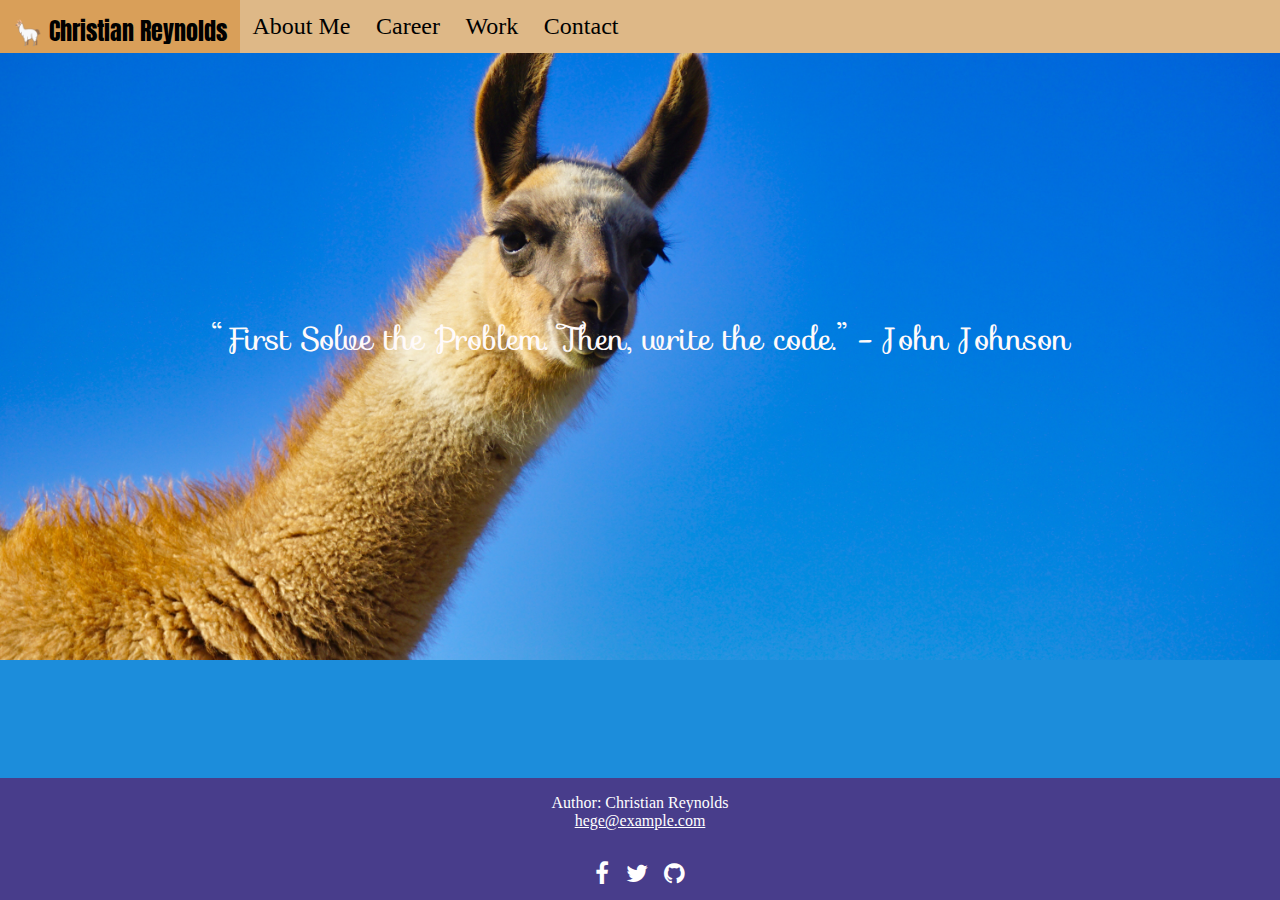
==== index.html @ e8153f03 "fixed project" ====
<!DOCTYPE html>
<html lang ="en">
<head>
  <title>Christian Reynolds</title>
<link rel="stylesheet" href="css/styles.css">
<meta name="viewport" content="width=device-width, initial-scale=1">
<link rel = "stylesheet" href = "https://cdnjs.cloudflare.come/ajax/libs/font-awesome/4.7.0/css/font-awesome.min.css">
<!-- -->
<link rel="stylesheet" href="https://cdnjs.cloudflare.com/ajax/libs/font-awesome/4.7.0/css/font-awesome.min.css">
<link rel="stylesheet" href="https://fonts.googleapis.com/css?family=Sofia">
<link rel="preconnect" href="https://fonts.gstatic.com" crossorigin>
<link rel="preconnect" href="https://fonts.googleapis.com">
<link href="https://fonts.googleapis.com/css2?family=Koulen&display=swap" rel="stylesheet">
<link href="https://fonts.googleapis.com/css2?family=Anton&family=Bitter&display=swap" rel="stylesheet">
</head>
<body>
<!--Navigation Bar -->
<div class="topnav" id="myTopnav">
  <a href="index.html" class="active logo"> &#129433; Christian Reynolds</a>
  <a href="about.html">About Me</a>
  <a href="career.html">Career</a>
  <a href="work.html">Work</a>
  <a href="contact.html">Contact</a>
  <a href="javascript:void(0);" class="icon" onclick="myFunction()">
    <i class="fa fa-bars"></i>
  </a>
</div>

<script>
function myFunction() {
  var x = document.getElementById("myTopnav");
  if (x.className === "topnav") {
    x.className += " responsive";
  } else {
    x.className = "topnav";
  }
}
</script>
<!--Navigation Bar End-->
    <p class="saying"><q>First Solve the Problem. Then, write the code.</q> - John Johnson</p>


<footer>
    <p>Author: Christian Reynolds<br>
  <a href="mailto:hege@example.com">hege@example.com</a></p>
  <p class = "social-media">
    <a href = "https://www.facebook.com/christian.reynolds.984/" class = "fa fa-facebook"> </a>
    <a href = "https://twitter.com/Chr1stianrr" class = "fa fa-twitter"> </a>
    <a href = "" class = "fa fa-github"> </a>
  </p>
</footer>

</body>


</html>
---- css/styles.css ----
/*CSS Reset*/
body{
  background-color: #1C8DDB;
   background-image: url('../images/alpaca.jpg');
   min-height:600px;
   background-position: center;
   background-repeat: no-repeat;
   background-size: cover;
   position: relative;
   margin: 0;

  }
/*Images*/
.highschool {
  text-align: center;
}
.selfie {
  text-align: center;
}

.logo{
  font-family: "Anton", sans-serif;
}

.saying {
  font-family: "Sofia", sans-serif;
  font-size: xx-large;
  text-align: center;
  position: absolute;
  top: 47%;
  z-index: -1;
  width: 80%;
  margin-left: 10%;
  color:snow;


}
/*Icons*/


.fa{
  color: white;
  padding: 1%;
  font-size: larger;
  text-decoration: none;



}

/*Navbar*/
.topnav {
  overflow: hidden;
  background-color: burlywood;

}

.topnav a {
  float: left;
  display: block;
  color: black;
  text-align: center;
  padding: 1%;
  text-decoration: none;
  font-size: x-large;
  margin-bottom: -9px;
}

.topnav a:hover {
  background-color: #D99F59;
  color: black;
}

.topnav .icon {
  display: none;
}

@media screen and (max-width: 600px) {
  .topnav a:not(:first-child) {display: none;}
  .topnav a.icon {
    float: right;
    display: block;
  }

  .logo{
    margin: 4%;
  }
}

@media screen and (max-width: 600px) {
  .topnav.responsive {position: relative;}
  .topnav.responsive .icon {
    position: absolute;
    right: 0;
    top: 0;

  }
  .topnav.responsive a {
    float: none;
    display: block;
    text-align: left;
    margin-left: 1%;
  margin-bottom: 1%;
  }
}

/*Images*/

/*Content*/


/*Footer*/
footer {
  position: fixed;
  left: 0;
  bottom: 0;
  width: 100%;
  background-color: darkslateblue;
  color: white;
  text-align: center;
}

footer a{
  color: white;
}

.social-media{
  font-size: x-large;
   margin: auto;
   width: 40%;
   padding: 10px;
}

/*Main*/
h1 {
  font-family: "Anton", sans-serif;
  text-align: center;
  text-decoration: underline;
}


section {
  background-color: #183440
  padding: 3%
  color: #fff;
  margin-top: 4%;
}

article {
  margin-top: 1%;
  padding: 2%;
}

aside {
  background-color: #084F8C;
  padding: 2%;
  margin-top: 1%;
  color: #D9D9D9;
  box-shadow: 4px, 4px, 10px, #183440;
}
/*Contact Info*/

.email {
    display: block;
    font-family: "Bitter", sans-serif;
    padding: 20px;
    margin: 20px;
    text-align: center;
}

.phone-num {
  font-family: "Bitter", sans-serif;
  padding: 20px;
  margin: 20px;
  text-align: center;
}

/*Desktop Viewport*/
@media screen and (min-width: 1024px), print {
  .grid {
    display: grid;
    grid-template-columns: auto auto;
    grid-column-gap: 20px;
  }

  aside {
    grid-column: span 2;
  }
}
/*Mobile Viewport*/
@media screen and (max-width: 650px;) {
  .grid {
    grid-template-columns: auto auto auto auto;
  }

  aside {
    grid-column: span 4;
  }
}
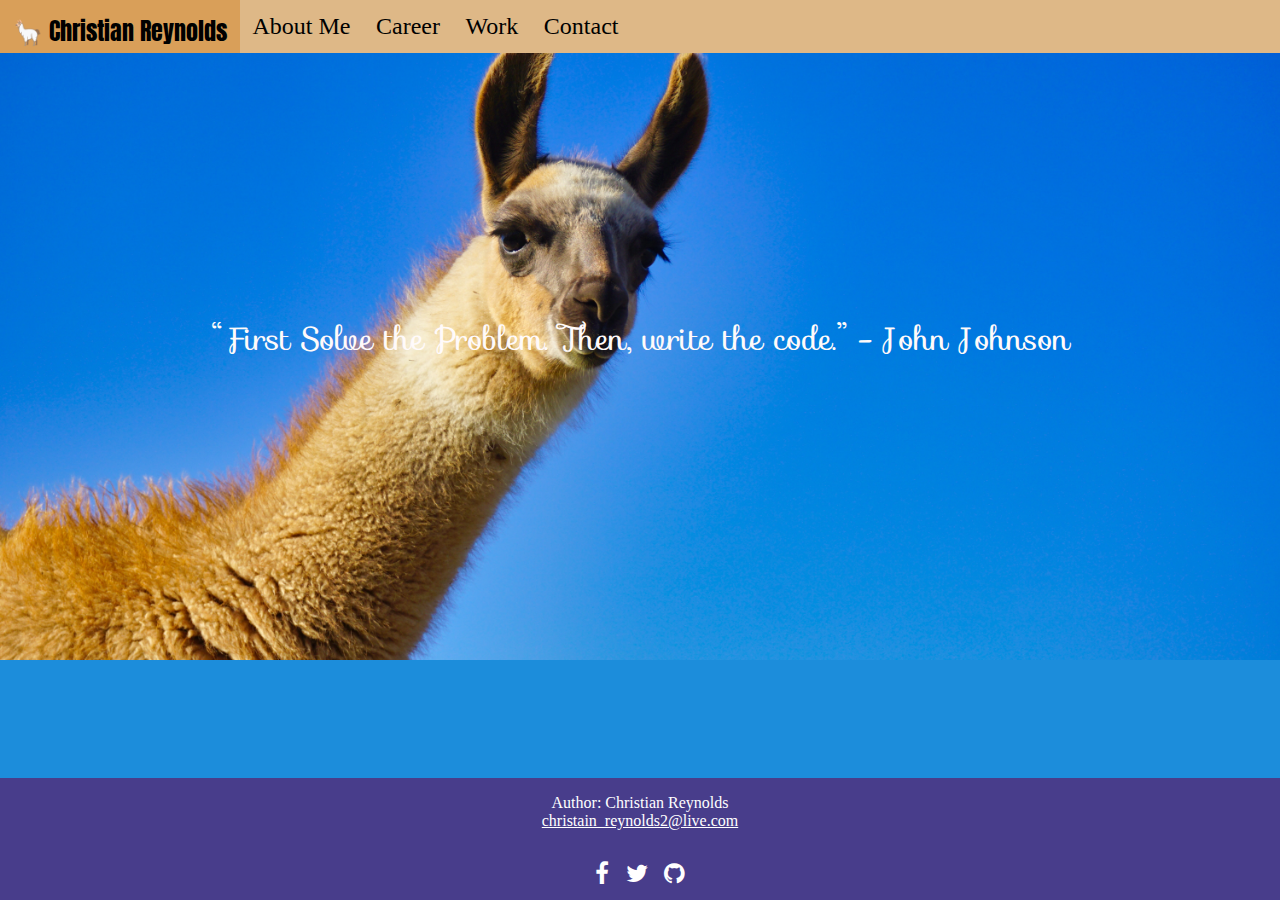
==== commit c89d602a: ""Completed" - Project" ====
--- a/index.html
+++ b/index.html
@@ -12,8 +12,9 @@
 <link rel="preconnect" href="https://fonts.googleapis.com">
 <link href="https://fonts.googleapis.com/css2?family=Koulen&display=swap" rel="stylesheet">
 <link href="https://fonts.googleapis.com/css2?family=Anton&family=Bitter&display=swap" rel="stylesheet">
+<link rel="icon" type="image/png" sizes="32x32" href="images/favicon-32x32.png">
 </head>
-<body>
+<body class = "home">
 <!--Navigation Bar -->
 <div class="topnav" id="myTopnav">
   <a href="index.html" class="active logo"> &#129433; Christian Reynolds</a>
@@ -42,11 +43,11 @@
 
 <footer>
     <p>Author: Christian Reynolds<br>
-  <a href="mailto:hege@example.com">hege@example.com</a></p>
-  <p class = "social-media">
+    <a href="mailto:christian_reynolds2@live.com">christain_reynolds2@live.com</a></p>
+    <p class = "social-media">
     <a href = "https://www.facebook.com/christian.reynolds.984/" class = "fa fa-facebook"> </a>
     <a href = "https://twitter.com/Chr1stianrr" class = "fa fa-twitter"> </a>
-    <a href = "" class = "fa fa-github"> </a>
+    <a href = "https://github.com/CR0131" class = "fa fa-github"> </a>
   </p>
 </footer>
 
--- a/css/styles.css
+++ b/css/styles.css
@@ -1,6 +1,5 @@
 
-/*CSS Reset*/
-body{
+body.home{
   background-color: #1C8DDB;
    background-image: url('../images/alpaca.jpg');
    min-height:600px;
@@ -9,20 +8,46 @@
    background-size: cover;
    position: relative;
    margin: 0;
-
-  }
+  }
+
+body.about {
+  min-height: 400px;
+  margin-bottom: 100px;
+  clear: both;
+  background: linear-gradient(to bottom, #fff, #0487D9, #0476D9, #0460D9);
+}
+
+body.career {
+  background: linear-gradient(to bottom, #fff, #0487D9, #0476D9, #0460D9);
+  min-height: 400px;
+  margin-bottom: 100px;
+  clear: both;
+}
+
+body.career q {
+  font-size: 20px;
+  font-weight: bold;
+  font-family: 'Koulen', cursive;
+}
+
+body.work {
+    background: linear-gradient(to bottom, #fff, #0487D9, #0476D9, #0460D9);
+}
+
+body.contact {
+      background: linear-gradient(to bottom, #fff, #0487D9, #0476D9, #0460D9);
+}
 /*Images*/
 .highschool {
   text-align: center;
 }
-.selfie {
-  text-align: center;
-}
 
 .logo{
   font-family: "Anton", sans-serif;
 }
-
+.selfie {
+  text-align: center;
+}
 .saying {
   font-family: "Sofia", sans-serif;
   font-size: xx-large;
@@ -33,8 +58,10 @@
   width: 80%;
   margin-left: 10%;
   color:snow;
-
-
+}
+
+#work {
+  text-align: center;
 }
 /*Icons*/
 
@@ -141,8 +168,8 @@
 
 
 section {
-  background-color: #183440
-  padding: 3%
+  background-color: #183440;
+  padding: 3%;
   color: #fff;
   margin-top: 4%;
 }
@@ -157,7 +184,7 @@
   padding: 2%;
   margin-top: 1%;
   color: #D9D9D9;
-  box-shadow: 4px, 4px, 10px, #183440;
+  box-shadow: 4px 4px 10px #183440;
 }
 /*Contact Info*/
 
@@ -177,7 +204,7 @@
 }
 
 /*Desktop Viewport*/
-@media screen and (min-width: 1024px), print {
+@media screen and (min-width: 1281px), print {
   .grid {
     display: grid;
     grid-template-columns: auto auto;
@@ -189,7 +216,7 @@
   }
 }
 /*Mobile Viewport*/
-@media screen and (max-width: 650px;) {
+@media screen and (min-width: 321px), print {
   .grid {
     grid-template-columns: auto auto auto auto;
   }
@@ -197,4 +224,9 @@
   aside {
     grid-column: span 4;
   }
-}
+
+  body {
+    width: auto;
+    height: 100%;
+  }
+}
